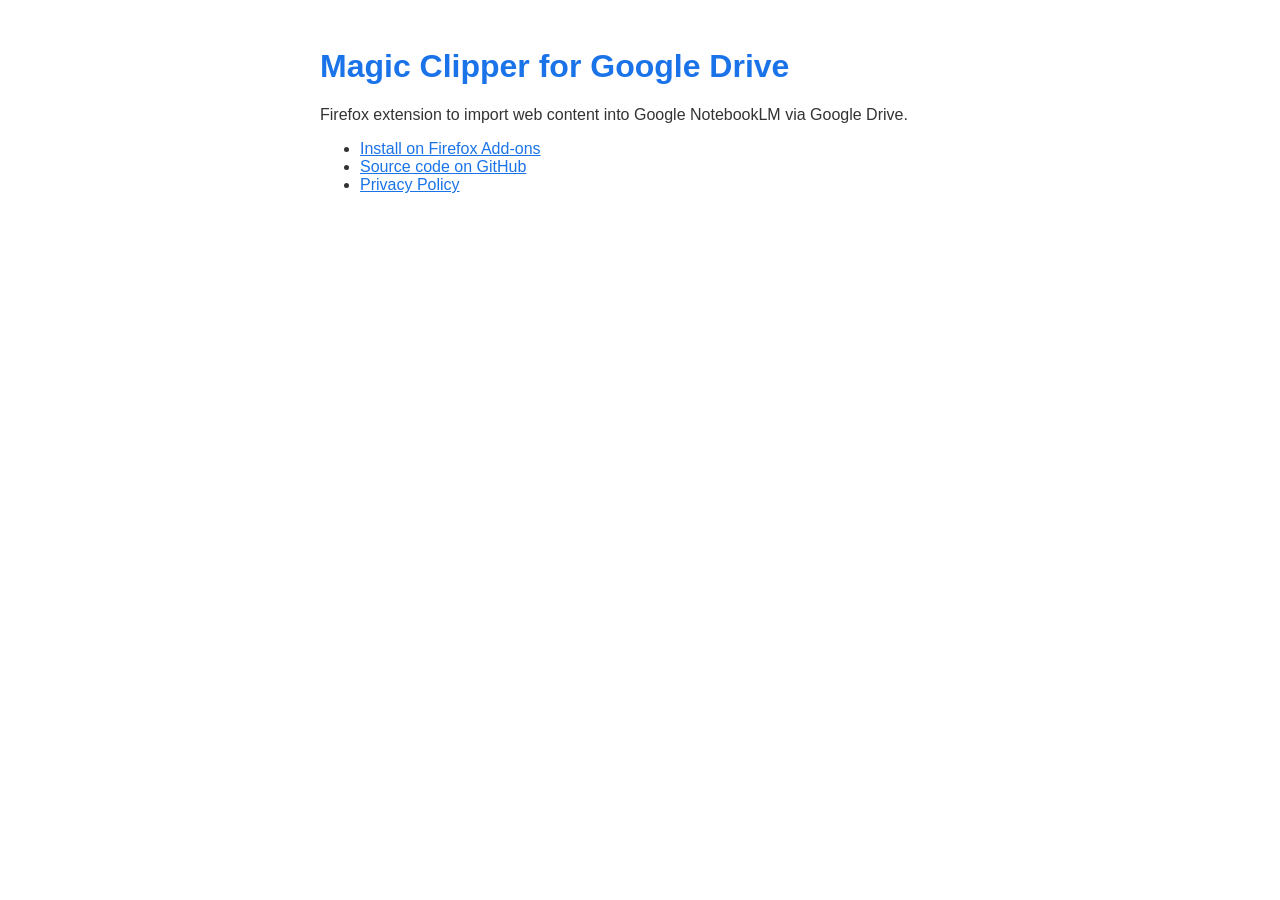
==== index.html @ 99efde23 "docs: add index.html with Google Search Console verification" ====
<!DOCTYPE html>
<html lang="en">
<head>
  <meta charset="UTF-8">
  <meta name="viewport" content="width=device-width, initial-scale=1.0">
  <meta name="google-site-verification" content="5TnA-FMis05GVxuQHMpOAkl_VzHe3yinw1HyzJp4DTI" />
  <title>Magic Clipper for Google Drive</title>
  <style>
    body { font-family: sans-serif; max-width: 640px; margin: 3rem auto; padding: 0 1rem; color: #333; }
    h1 { color: #1a73e8; }
    a { color: #1a73e8; }
  </style>
</head>
<body>
  <h1>Magic Clipper for Google Drive</h1>
  <p>Firefox extension to import web content into Google NotebookLM via Google Drive.</p>
  <ul>
    <li><a href="https://addons.mozilla.org/firefox/addon/magic-clipper-for-notebooklm/" target="_blank">Install on Firefox Add-ons</a></li>
    <li><a href="https://github.com/mtfkarukera/magic-clipper-drive" target="_blank">Source code on GitHub</a></li>
    <li><a href="PRIVACY.md">Privacy Policy</a></li>
  </ul>
</body>
</html>
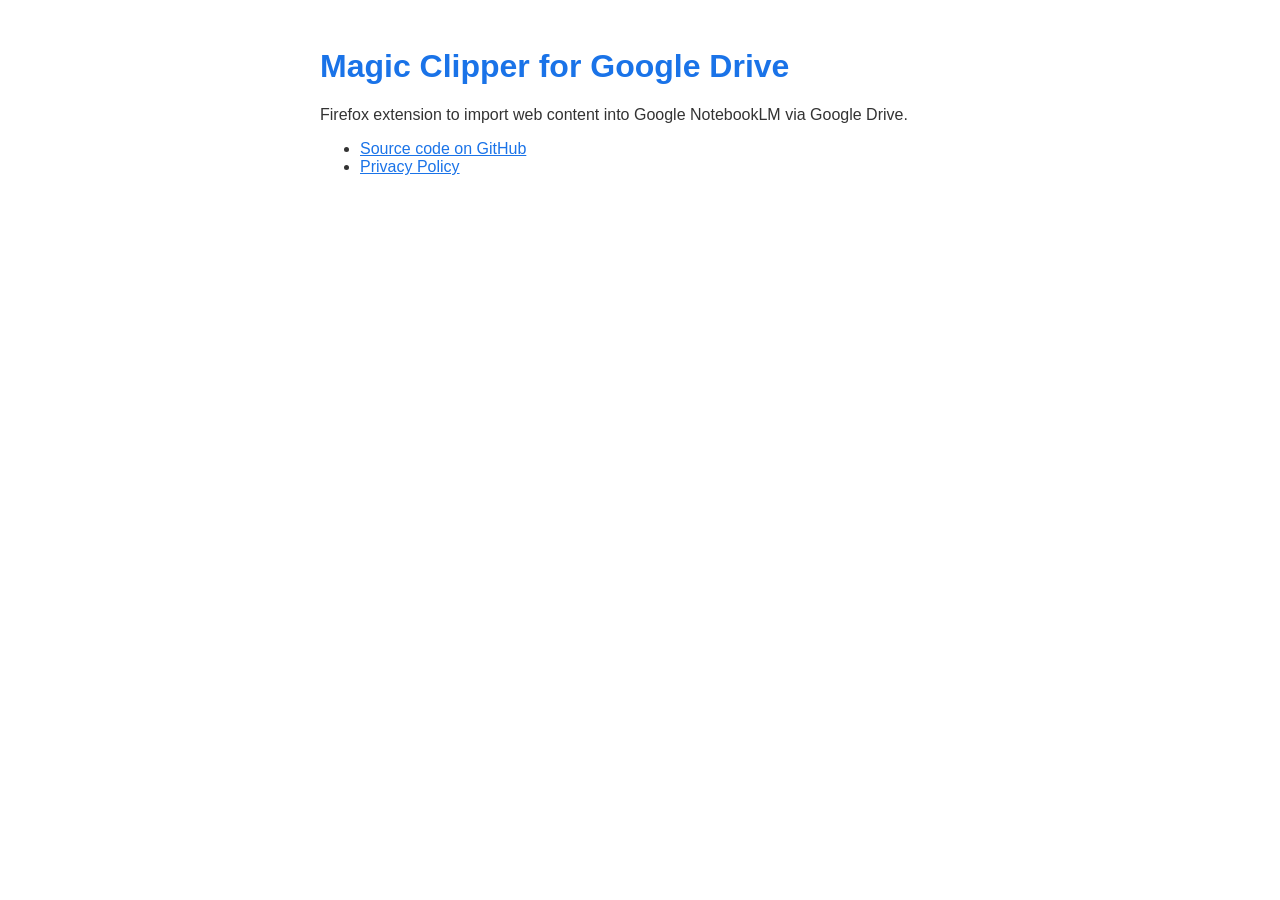
==== commit 2d84608f: "fix: remove incorrect AMO link from index.html" ====
--- a/index.html
+++ b/index.html
@@ -15,7 +15,6 @@
   <h1>Magic Clipper for Google Drive</h1>
   <p>Firefox extension to import web content into Google NotebookLM via Google Drive.</p>
   <ul>
-    <li><a href="https://addons.mozilla.org/firefox/addon/magic-clipper-for-notebooklm/" target="_blank">Install on Firefox Add-ons</a></li>
     <li><a href="https://github.com/mtfkarukera/magic-clipper-drive" target="_blank">Source code on GitHub</a></li>
     <li><a href="PRIVACY.md">Privacy Policy</a></li>
   </ul>
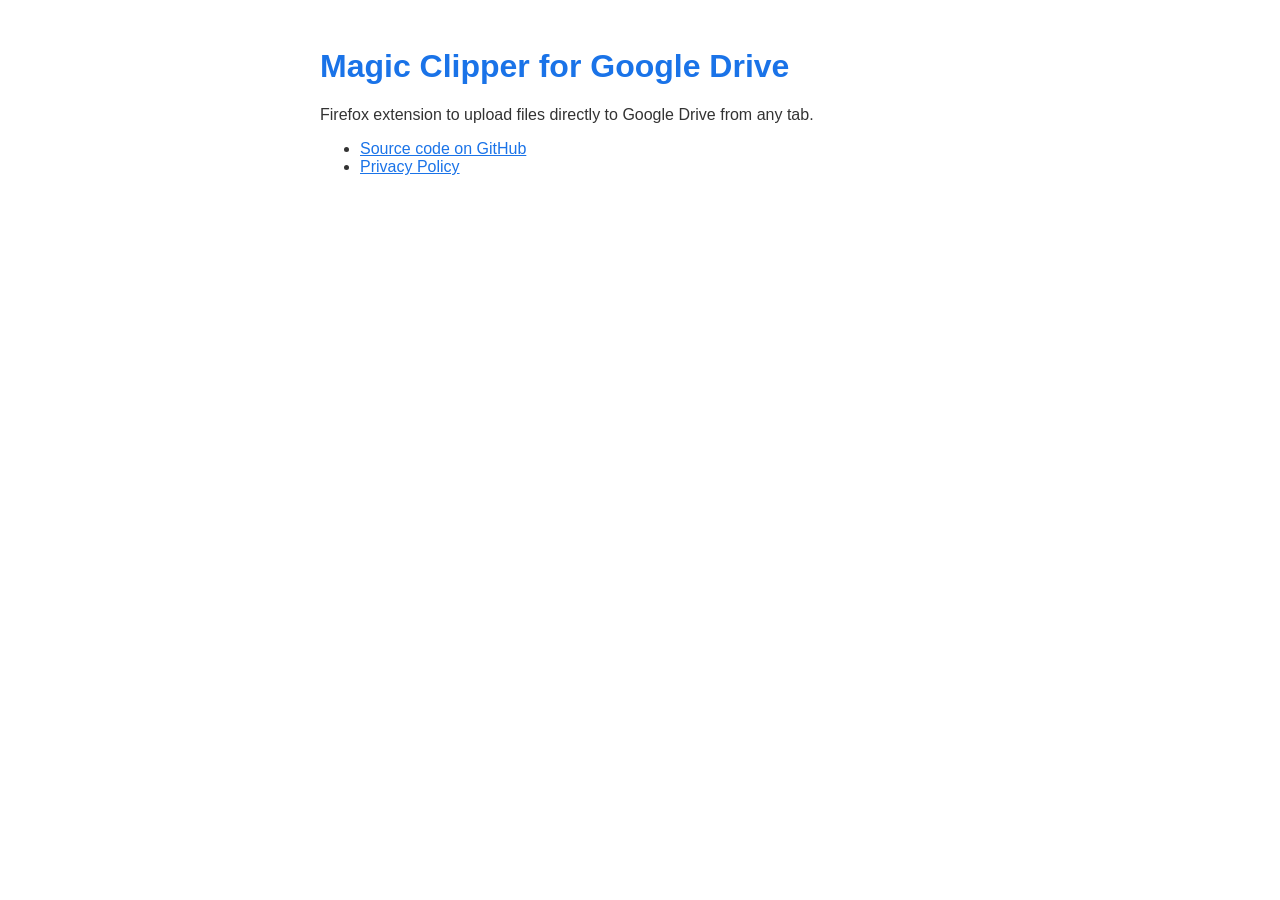
==== commit 78744c40: "feat: Sprint 8 — polissage, accessibilité WCAG AA et alignement docs (v1.8.0)" ====
--- a/index.html
+++ b/index.html
@@ -13,7 +13,7 @@
 </head>
 <body>
   <h1>Magic Clipper for Google Drive</h1>
-  <p>Firefox extension to import web content into Google NotebookLM via Google Drive.</p>
+  <p>Firefox extension to upload files directly to Google Drive from any tab.</p>
   <ul>
     <li><a href="https://github.com/mtfkarukera/magic-clipper-drive" target="_blank">Source code on GitHub</a></li>
     <li><a href="PRIVACY.md">Privacy Policy</a></li>
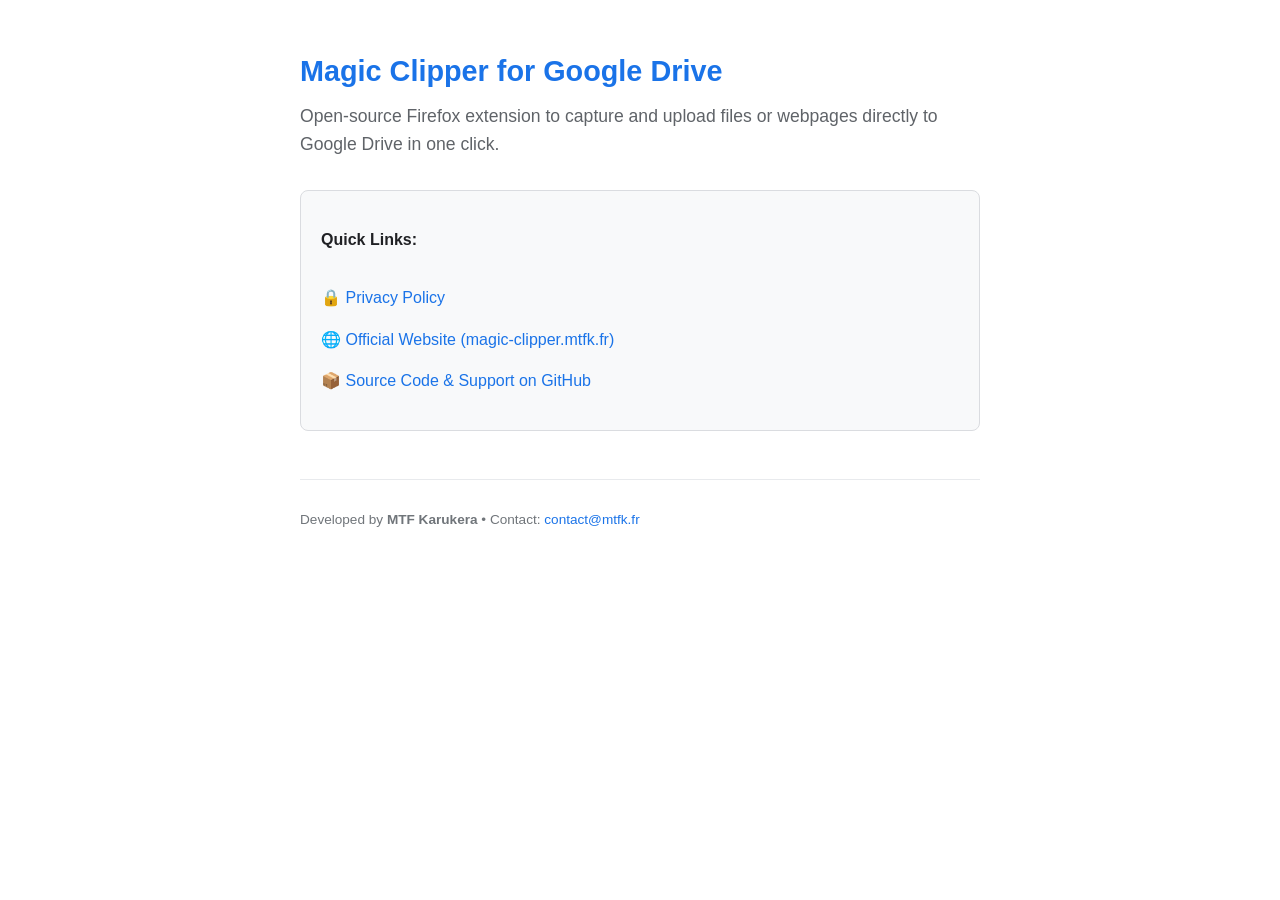
==== commit cf998155: "fix(oauth): transition vers le scope non-sensible drive.file et actualisation privacy" ====
--- a/index.html
+++ b/index.html
@@ -6,17 +6,32 @@
   <meta name="google-site-verification" content="5TnA-FMis05GVxuQHMpOAkl_VzHe3yinw1HyzJp4DTI" />
   <title>Magic Clipper for Google Drive</title>
   <style>
-    body { font-family: sans-serif; max-width: 640px; margin: 3rem auto; padding: 0 1rem; color: #333; }
-    h1 { color: #1a73e8; }
-    a { color: #1a73e8; }
+    body { font-family: -apple-system, BlinkMacSystemFont, "Segoe UI", Roboto, Helvetica, Arial, sans-serif; max-width: 680px; margin: 3rem auto; padding: 0 1.5rem; color: #202124; line-height: 1.6; }
+    h1 { color: #1a73e8; font-size: 1.8rem; margin-bottom: 0.5rem; }
+    p.subtitle { color: #5f6368; font-size: 1.1rem; margin-top: 0; }
+    ul { list-style: none; padding: 0; margin-top: 2rem; }
+    li { margin-bottom: 1rem; }
+    a { color: #1a73e8; text-decoration: none; font-weight: 500; }
+    a:hover { text-decoration: underline; }
+    .card { background: #f8f9fa; border: 1px solid #dadce0; border-radius: 8px; padding: 1.25rem; margin-top: 2rem; }
+    footer { margin-top: 3rem; font-size: 0.85rem; color: #70757a; border-top: 1px solid #e8eaed; padding-top: 1rem; }
   </style>
 </head>
 <body>
   <h1>Magic Clipper for Google Drive</h1>
-  <p>Firefox extension to upload files directly to Google Drive from any tab.</p>
-  <ul>
-    <li><a href="https://github.com/mtfkarukera/magic-clipper-drive" target="_blank">Source code on GitHub</a></li>
-    <li><a href="PRIVACY.md">Privacy Policy</a></li>
-  </ul>
+  <p class="subtitle">Open-source Firefox extension to capture and upload files or webpages directly to Google Drive in one click.</p>
+
+  <div class="card">
+    <p><strong>Quick Links:</strong></p>
+    <ul>
+      <li>🔒 <a href="privacy.html">Privacy Policy</a></li>
+      <li>🌐 <a href="https://magic-clipper.mtfk.fr/" target="_blank" rel="noopener noreferrer">Official Website (magic-clipper.mtfk.fr)</a></li>
+      <li>📦 <a href="https://github.com/mtfkarukera/mc4gd-firefox" target="_blank" rel="noopener noreferrer">Source Code & Support on GitHub</a></li>
+    </ul>
+  </div>
+
+  <footer>
+    <p>Developed by <strong>MTF Karukera</strong> &bull; Contact: <a href="mailto:contact@mtfk.fr">contact@mtfk.fr</a></p>
+  </footer>
 </body>
 </html>
